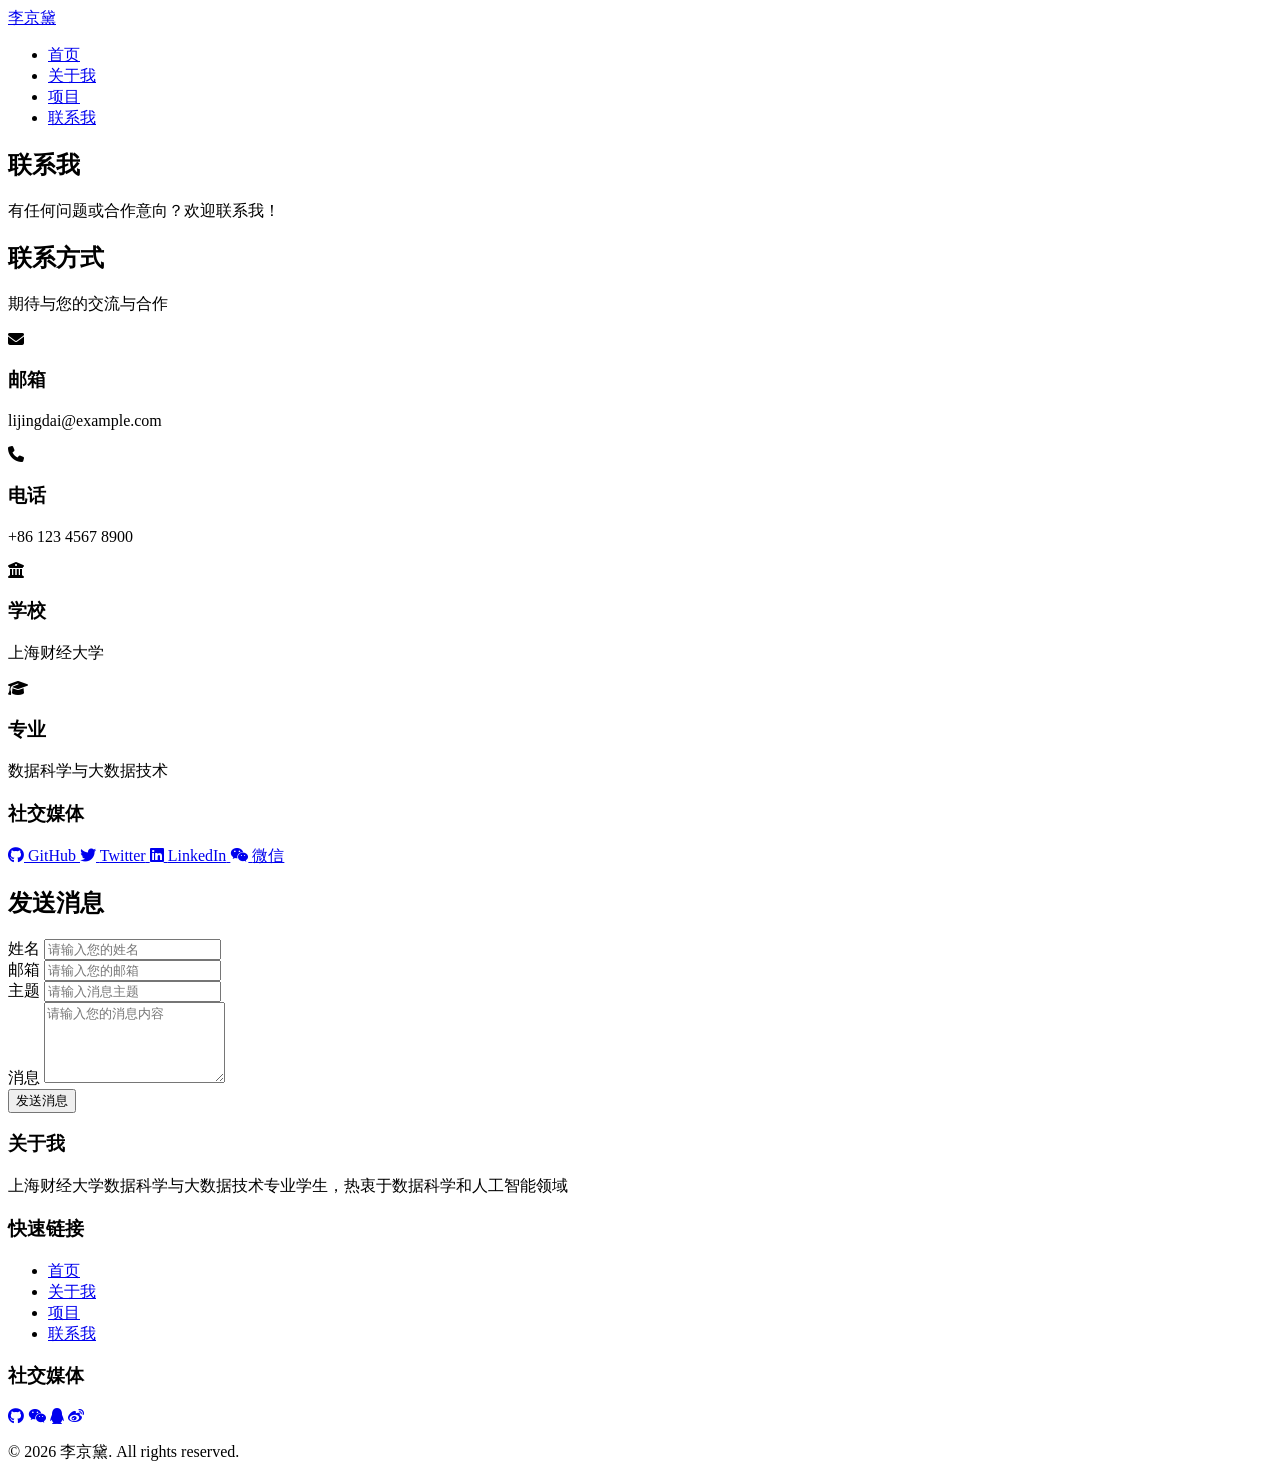
==== contact.html @ a13ede73 "Fix projects page extension for proper HTML rendering" ====
<!DOCTYPE html>
<html lang="zh-CN">
<head>
    <meta charset="UTF-8">
    <meta name="viewport" content="width=device-width, initial-scale=1.0">
    <title>联系我 - 个人主页</title>
    <link rel="stylesheet" href="/personalweb/static/css/style.css">
    <link rel="stylesheet" href="https://cdnjs.cloudflare.com/ajax/libs/font-awesome/6.4.0/css/all.min.css">
</head>
<body>
    <nav class="navbar">
        <div class="container">
            <div class="nav-brand">
                <a href="/personalweb/">李京黛</a>
            </div>
            <ul class="nav-menu">
                <li><a href="/personalweb/" class="">首页</a></li>
                <li><a href="/personalweb/about.html" class="">关于我</a></li>
                <li><a href="/personalweb/projects.html" class="">项目</a></li>
                <li><a href="/personalweb/contact.html" class="active">联系我</a></li>
            </ul>
            <div class="hamburger">
                <span></span>
                <span></span>
                <span></span>
            </div>
        </div>
    </nav>

    <main>
        
<section class="page-header">
    <div class="container">
        <h1>联系我</h1>
        <p>有任何问题或合作意向？欢迎联系我！</p>
    </div>
</section>

<section class="contact-section">
    <div class="container">
        <div class="contact-content">
            <div class="contact-info">
                <h2>联系方式</h2>
                <p>期待与您的交流与合作</p>
                
                <div class="contact-item">
                    <div class="contact-icon">
                        <i class="fas fa-envelope"></i>
                    </div>
                    <div class="contact-details">
                        <h3>邮箱</h3>
                        <p>lijingdai@example.com</p>
                    </div>
                </div>

                <div class="contact-item">
                    <div class="contact-icon">
                        <i class="fas fa-phone"></i>
                    </div>
                    <div class="contact-details">
                        <h3>电话</h3>
                        <p>+86 123 4567 8900</p>
                    </div>
                </div>

                <div class="contact-item">
                    <div class="contact-icon">
                        <i class="fas fa-university"></i>
                    </div>
                    <div class="contact-details">
                        <h3>学校</h3>
                        <p>上海财经大学</p>
                    </div>
                </div>

                <div class="contact-item">
                    <div class="contact-icon">
                        <i class="fas fa-graduation-cap"></i>
                    </div>
                    <div class="contact-details">
                        <h3>专业</h3>
                        <p>数据科学与大数据技术</p>
                    </div>
                </div>

                <div class="social-media">
                    <h3>社交媒体</h3>
                    <div class="social-links">
                        <a href="https://github.com/dorrris01" target="_blank" class="social-link">
                            <i class="fab fa-github"></i>
                            <span>GitHub</span>
                        </a>
                        <a href="#" target="_blank" class="social-link">
                            <i class="fab fa-twitter"></i>
                            <span>Twitter</span>
                        </a>
                        <a href="#" target="_blank" class="social-link">
                            <i class="fab fa-linkedin"></i>
                            <span>LinkedIn</span>
                        </a>
                        <a href="#" target="_blank" class="social-link">
                            <i class="fab fa-weixin"></i>
                            <span>微信</span>
                        </a>
                    </div>
                </div>
            </div>

            <div class="contact-form">
                <h2>发送消息</h2>
                <form id="contactForm">
                    <div class="form-group">
                        <label for="name">姓名</label>
                        <input type="text" id="name" name="name" required placeholder="请输入您的姓名">
                    </div>
                    <div class="form-group">
                        <label for="email">邮箱</label>
                        <input type="email" id="email" name="email" required placeholder="请输入您的邮箱">
                    </div>
                    <div class="form-group">
                        <label for="subject">主题</label>
                        <input type="text" id="subject" name="subject" required placeholder="请输入消息主题">
                    </div>
                    <div class="form-group">
                        <label for="message">消息</label>
                        <textarea id="message" name="message" rows="5" required placeholder="请输入您的消息内容"></textarea>
                    </div>
                    <button type="submit" class="btn btn-primary">发送消息</button>
                </form>
            </div>
        </div>
    </div>
</section>

    </main>

    <footer class="footer">
        <div class="container">
            <div class="footer-content">
                <div class="footer-section">
                    <h3>关于我</h3>
                    <p>上海财经大学数据科学与大数据技术专业学生，热衷于数据科学和人工智能领域</p>
                </div>
                <div class="footer-section">
                    <h3>快速链接</h3>
                    <ul>
                        <li><a href="/personalweb/">首页</a></li>
                        <li><a href="/personalweb/about.html">关于我</a></li>
                        <li><a href="/personalweb/projects.html">项目</a></li>
                        <li><a href="/personalweb/contact.html">联系我</a></li>
                    </ul>
                </div>
                <div class="footer-section">
                    <h3>社交媒体</h3>
                    <div class="social-links">
                        <a href="https://github.com/dorrris01" target="_blank"><i class="fab fa-github"></i></a>
                        <a href="#" target="_blank"><i class="fab fa-weixin"></i></a>
                        <a href="#" target="_blank"><i class="fab fa-qq"></i></a>
                        <a href="#" target="_blank"><i class="fab fa-weibo"></i></a>
                    </div>
                </div>
            </div>
            <div class="footer-bottom">
                <p>&copy; 2026 李京黛. All rights reserved.</p>
            </div>
        </div>
    </footer>

    <script src="/personalweb/static/js/script.js"></script>
</body>
</html>
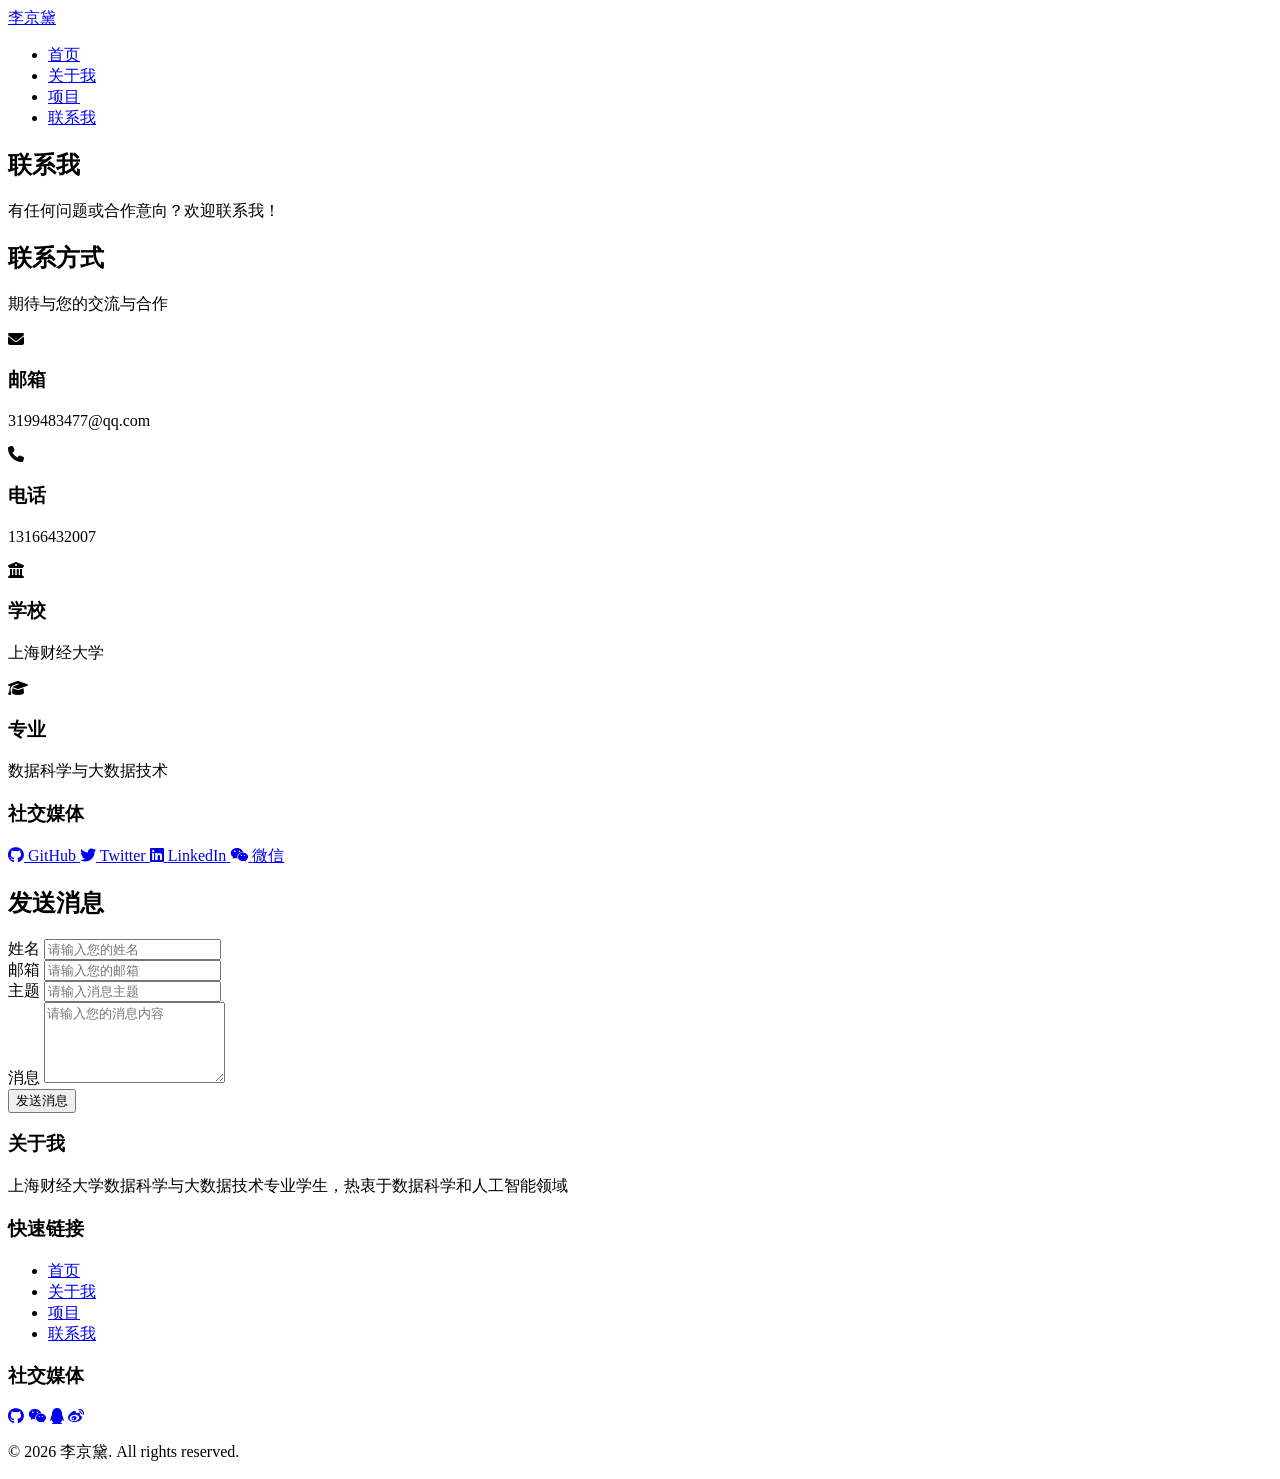
==== commit dac2c699: "Update contact info: phone and email" ====
--- a/contact.html
+++ b/contact.html
@@ -49,7 +49,7 @@
                     </div>
                     <div class="contact-details">
                         <h3>邮箱</h3>
-                        <p>lijingdai@example.com</p>
+                        <p>3199483477@qq.com</p>
                     </div>
                 </div>
 
@@ -59,7 +59,7 @@
                     </div>
                     <div class="contact-details">
                         <h3>电话</h3>
-                        <p>+86 123 4567 8900</p>
+                        <p>13166432007</p>
                     </div>
                 </div>
 
